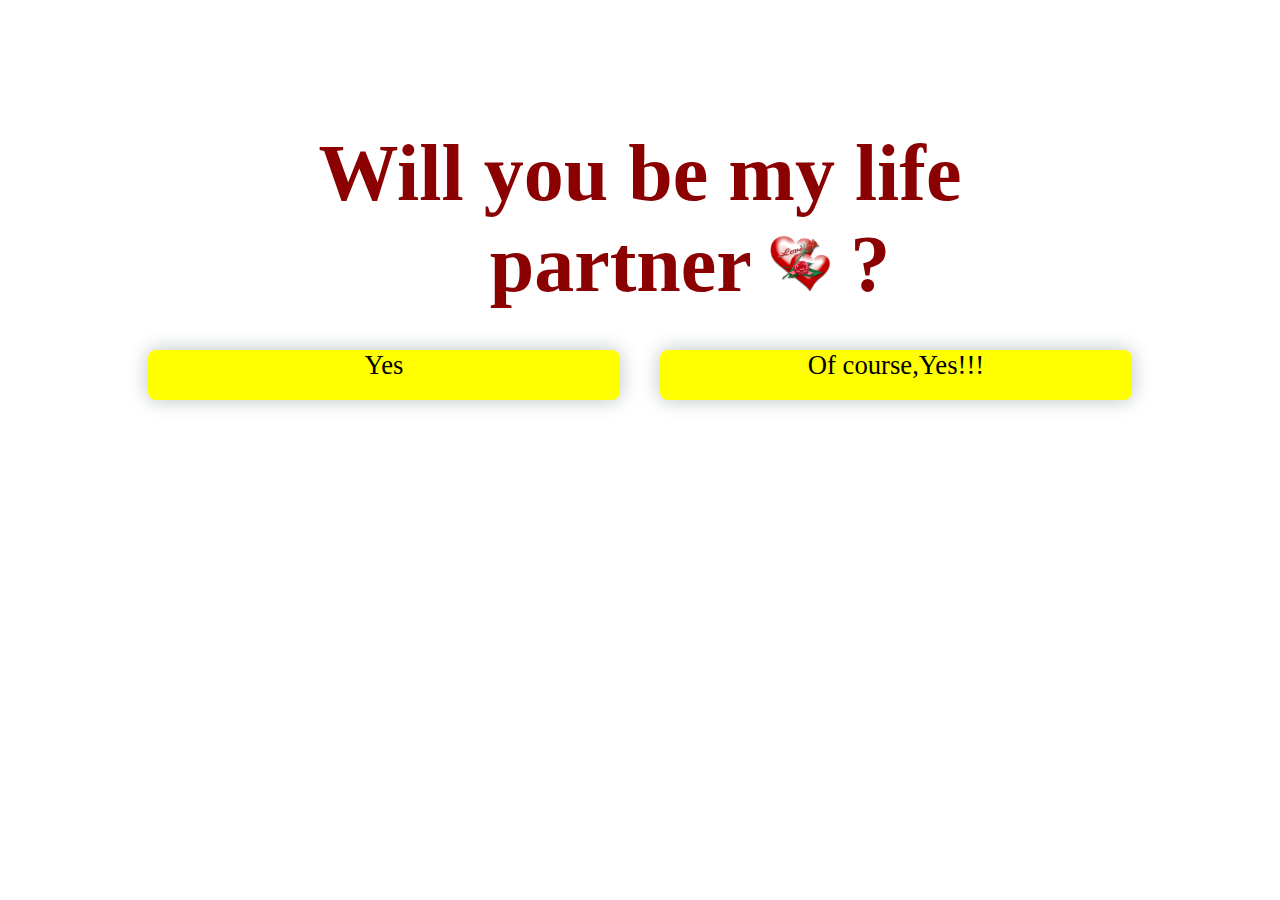
==== index.html @ 7921a48f "first commit" ====
﻿<!DOCTYPE html>
<html>
<head>
    <meta charset="utf-8">
    <meta name="viewport" content="width=device-width, initial-scale=1">
    <title></title>
    <link href="https://fonts.googleapis.com/css2?family=Mulish:wght@200&display=swap" rel="stylesheet">
    <link rel="stylesheet" href="index.css">
    
</head>
<body>
    <div class="grand_parent">
        <br /><br /><br /><br /><br /><br />
        <h1> Will you be my life <br /></template>&emsp; partner  <img class="img1" src="1.png" height="55" width="60"> ? <br /> </h1>
        <div class="parents">
            <div class="child">
                <p><a href="page.html" style="text-decoration:none;color:black">Yes</a></p>
            </div>
            <div class="child">
                <p><a href="page.html" style="text-decoration:none;color:black">Of course,Yes!!!</a></p>
            </div>
        </div>
    </div>
</body>
</html>
---- index.css ----
﻿* {
    margin: 0;
    padding: 0;
    box-sizing: border-box;
}

.grand_parent {
    width: 100vw;
    height: 100vh;
    font-family: 'Snap ITC';
}

h1 {
    font-size: 60pt;
    padding: 20px 0;
    text-align: center;
    color:darkred;
}

p {
    text-align: center;
}

.parents {
    width: 80vw;
    height: auto;
    margin: auto;
    display: flex;
    justify-content: space-around;
    flex-wrap: wrap;
    transition: all 0.2 linear;
}

.child {
    height: 50px;
    box-shadow: 0 0 20px #bac3c3;
    flex: 1 1 200px;
    margin: 20px;
}

    .child:first-child {
        background: yellow;
        border-radius:8px;
        font-size:20pt;
    }
    .child:last-child {
        background: yellow;
        border-radius: 8px;
        font-size: 20pt;
    }

@media (max-width: 768px) {
    .grand_parent {
        height: auto;
    }
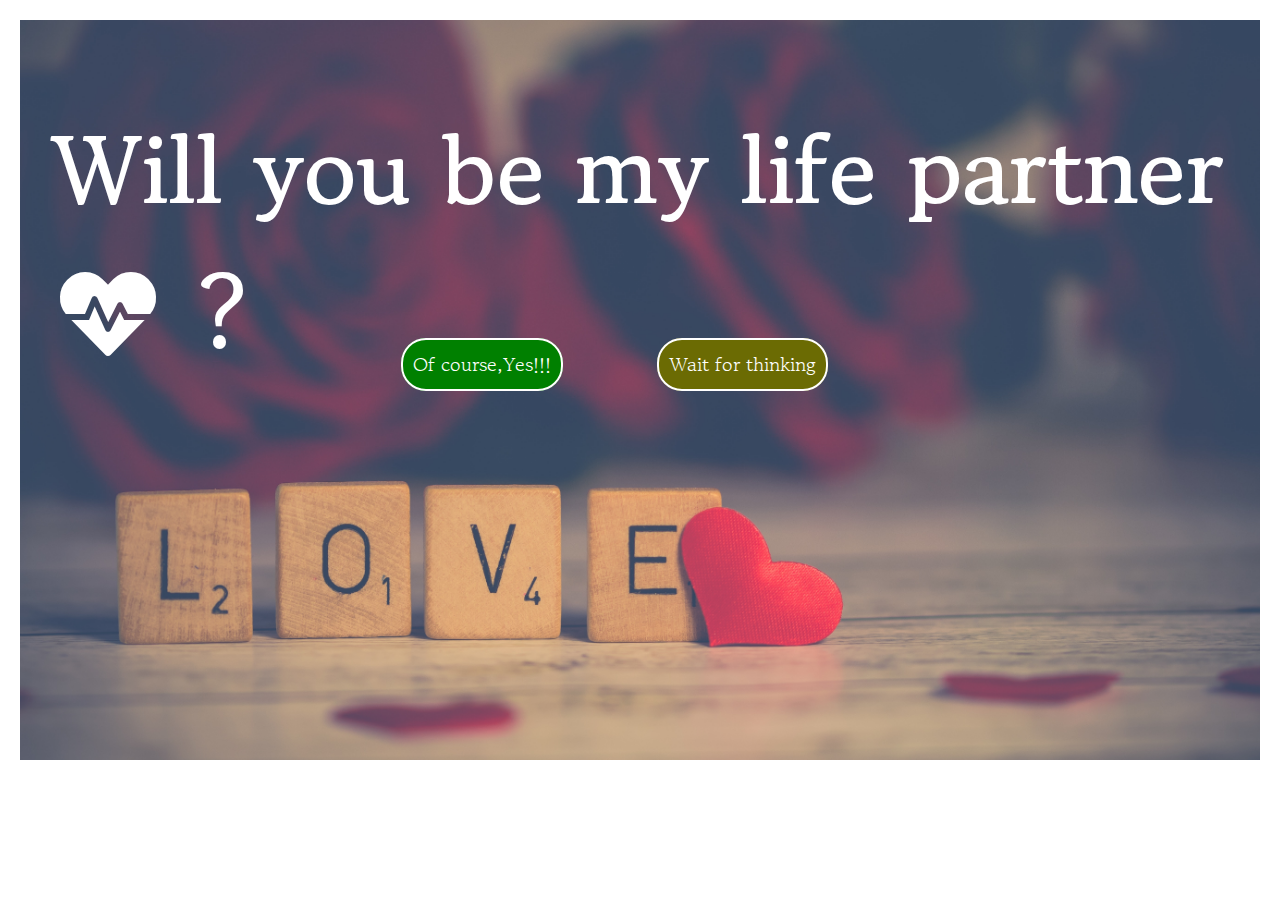
==== commit d691014c: "adding" ====
--- a/index.html
+++ b/index.html
@@ -4,22 +4,24 @@
     <meta charset="utf-8">
     <meta name="viewport" content="width=device-width, initial-scale=1">
     <title></title>
-    <link href="https://fonts.googleapis.com/css2?family=Mulish:wght@200&display=swap" rel="stylesheet">
+    <link rel="stylesheet" href="https://cdnjs.cloudflare.com/ajax/libs/font-awesome/5.15.3/css/all.min.css">
     <link rel="stylesheet" href="index.css">
     
 </head>
 <body>
-    <div class="grand_parent">
-        <br /><br /><br /><br /><br /><br />
-        <h1> Will you be my life <br /></template>&emsp; partner  <img class="img1" src="1.png" height="55" width="60"> ? <br /> </h1>
-        <div class="parents">
-            <div class="child">
-                <p><a href="page.html" style="text-decoration:none;color:black">Yes</a></p>
-            </div>
-            <div class="child">
-                <p><a href="page.html" style="text-decoration:none;color:black">Of course,Yes!!!</a></p>
+    <div class="main">
+        <div class="title">
+            <h1> Will you be my life partner <i class="fas fa-heartbeat"></i> ? <br /> </h1>
+        
+        </div>
+        <div class="main1">
+            <div class="button">
+                <a name="" id="btn1" class="btn btn-success" href="page.html" role="button">Of course,Yes!!!</a>
+                <a name="" id="btn2" class="btn btn-warning" href="page.html" role="button">Wait for thinking</a>
             </div>
         </div>
     </div>
+
+    <!--<img class="img1" src="1.png" height="55" width="60">-->
 </body>
 </html>--- a/index.css
+++ b/index.css
@@ -1,55 +1,54 @@
-﻿* {
-    margin: 0;
-    padding: 0;
+﻿@import url('https://fonts.googleapis.com/css2?family=Gowun+Batang:wght@400;700&family=MonteCarlo&family=Nanum+Myeongjo:wght@400;700&family=Poppins:wght@200;300;400&family=Style+Script&display=swap');
+
+*{
     box-sizing: border-box;
+    margin: 0px;
+    padding: 10px;
 }
 
-.grand_parent {
-    width: 100vw;
-    height: 100vh;
-    font-family: 'Snap ITC';
+.main{
+    height: 740px;
+    width: 100%;
+    background-image: url("2.jpg");
+    background-size: cover;
+}
+.title{
+    height: 200px;
+    width: 100%;
+    font-family: 'Gowun Batang', serif;
+    font-size: 36pt;
+    position: relative;
+    top: 50px;
+    color: white;
+}
+.main1{
+    height: 100px;
+    width: 40%;
+    margin: auto;
+}
+.button a{
+    text-decoration: none;
+    background-color: green;
+    border-radius: 25px;
+    margin: 5px 15px;
+    padding:10px ;
+    border: 2px solid white;
+    position: relative;
+    top: 100px;
+    color: white;
 }
 
-h1 {
-    font-size: 60pt;
-    padding: 20px 0;
-    text-align: center;
-    color:darkred;
+#btn1{
+    font-size: 15pt;
+    font-family: 'Gowun Batang', serif;
+    position: relative;
+    right: 30px;
 }
 
-p {
-    text-align: center;
-}
-
-.parents {
-    width: 80vw;
-    height: auto;
-    margin: auto;
-    display: flex;
-    justify-content: space-around;
-    flex-wrap: wrap;
-    transition: all 0.2 linear;
-}
-
-.child {
-    height: 50px;
-    box-shadow: 0 0 20px #bac3c3;
-    flex: 1 1 200px;
-    margin: 20px;
-}
-
-    .child:first-child {
-        background: yellow;
-        border-radius:8px;
-        font-size:20pt;
-    }
-    .child:last-child {
-        background: yellow;
-        border-radius: 8px;
-        font-size: 20pt;
-    }
-
-@media (max-width: 768px) {
-    .grand_parent {
-        height: auto;
-    }
+#btn2{
+    font-size: 15pt;
+    font-family: 'Gowun Batang', serif;
+    position: relative;
+    left: 30px;
+    background-color: rgb(107, 107, 3);
+}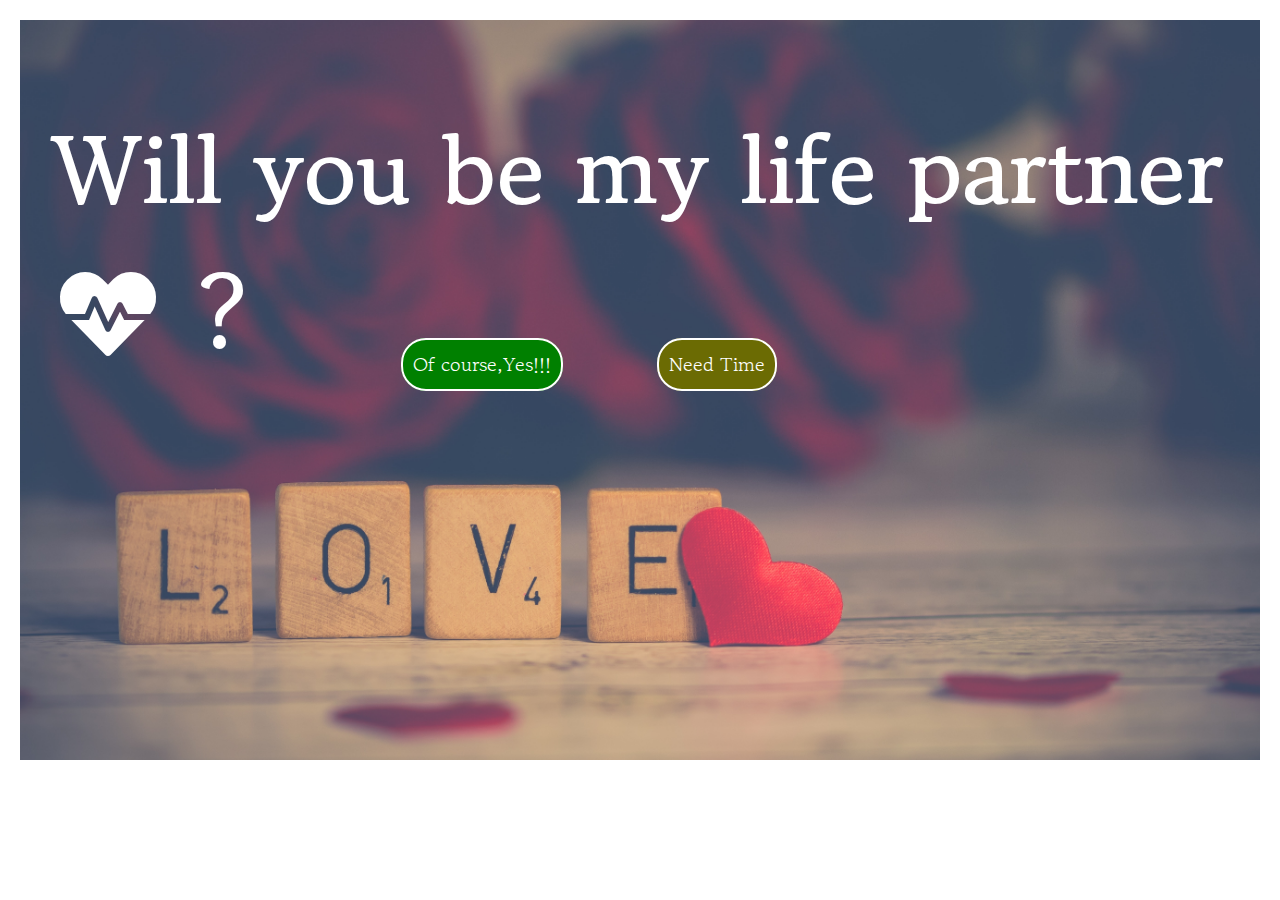
==== commit bf0185b2: "add me" ====
--- a/index.html
+++ b/index.html
@@ -17,11 +17,9 @@
         <div class="main1">
             <div class="button">
                 <a name="" id="btn1" class="btn btn-success" href="page.html" role="button">Of course,Yes!!!</a>
-                <a name="" id="btn2" class="btn btn-warning" href="page.html" role="button">Wait for thinking</a>
+                <a name="" id="btn2" class="btn btn-warning" href="page1.html" role="button">Need Time</a>
             </div>
         </div>
     </div>
-
-    <!--<img class="img1" src="1.png" height="55" width="60">-->
 </body>
 </html>